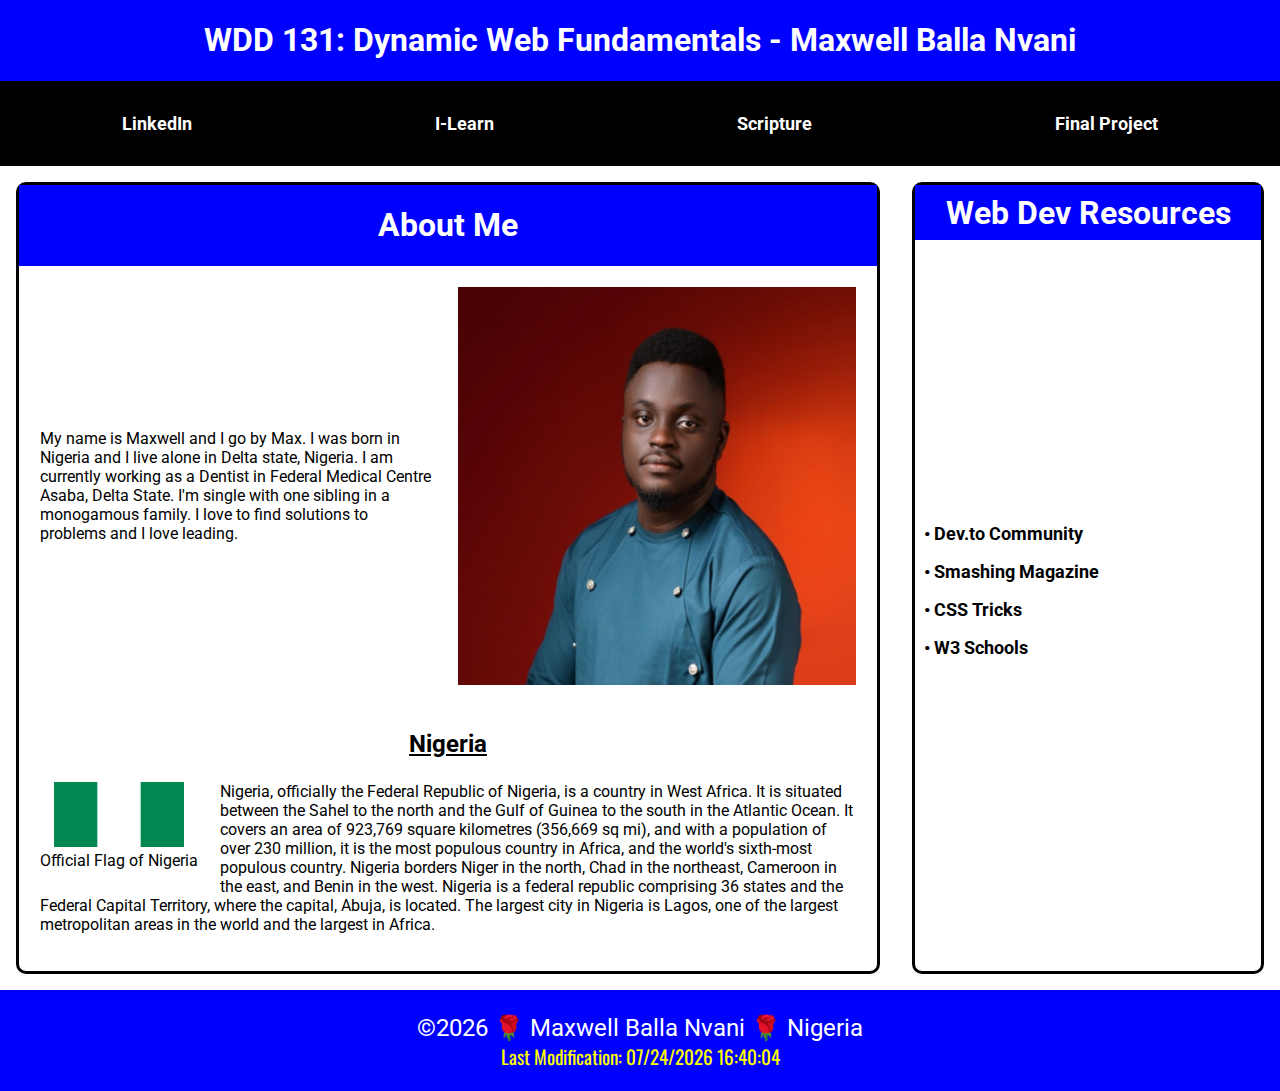
==== index.html @ 8ca0d50d "completed homepage assignment for week one" ====
<!DOCTYPE html>
<html lang="en">
<head>
    <meta charset="UTF-8">
    <meta name="viewport" content="width=device-width, initial-scale=1.0">
    <title>WDD 131 - Dynamic Web Fundamentals - Maxwell Balla Nvani</title>
    <meta name="author" content="Maxwell Nvani">
    <meta name="description" content="The WDD 131 - Dynamic Web Fundamentals site aims to provide information about Maxwell Nvani including his bio, favorite scripture, linkedIn profile as well as some web development resources">
    <link rel="stylesheet" href="styles/base.css">
    <script src="scripts/getdates.js" defer></script>
    <link rel="preconnect" href="https://fonts.googleapis.com">
    <link rel="preconnect" href="https://fonts.gstatic.com" crossorigin>
    <link href="https://fonts.googleapis.com/css2?family=Oswald:wght@200..700&family=Roboto:ital,wght@0,100;0,300;0,400;0,500;0,700;0,900;1,100;1,300;1,400;1,500;1,700;1,900&display=swap" rel="stylesheet">
</head>
<body>
    <header>
        <h1>
            WDD 131: Dynamic Web Fundamentals - Maxwell Balla Nvani
        </h1>
        <nav>
            <a href="https://www.linkedin.com/in/maxwellnvani?utm_source=share&utm_campaign=share_via&utm_content=profile&utm_medium=android_app">LinkedIn</a>
            <a href="https://byui.instructure.com/">I-Learn</a>
            <a href=" https://www.churchofjesuschrist.org/study/scriptures/nt/john/3?lang=eng&id=p16#p16">Scripture</a>
            <a href="">Final Project</a>
        </nav>
    </header>
    <main>
        <section class="card">
            <p class="cardheading">
                About Me
            </p>
            <div>
                <p>
                    My name is Maxwell and I go by Max. I was born in Nigeria and I live alone in Delta state, Nigeria. I am currently working as a Dentist in Federal Medical Centre Asaba, Delta State. I'm single with one sibling in a monogamous family. I love to find solutions to problems and I love leading.
                </p>
                <img class="pic" src="images/mypic350px.png" alt="Maxwell Picture">
            </div>
            <p class="countryheading">
                Nigeria
            </p>
            <figure>
                <img class="flagn" src="images/nigeriaflag.png" alt="Nigeria flag">
                <figcaption>
                    Official Flag of Nigeria
                </figcaption>
            </figure>
            <p class="aboutn">
                Nigeria, officially the Federal Republic of Nigeria, is a country in West Africa. It is situated between the Sahel to the north and the Gulf of Guinea to the south in the Atlantic Ocean. It covers an area of 923,769 square kilometres (356,669 sq mi), and with a population of over 230 million, it is the most populous country in Africa, and the world's sixth-most populous country. Nigeria borders Niger in the north, Chad in the northeast, Cameroon in the east, and Benin in the west. Nigeria is a federal republic comprising 36 states and the Federal Capital Territory, where the capital, Abuja, is located. The largest city in Nigeria is Lagos, one of the largest metropolitan areas in the world and the largest in Africa.
            </p>
        </section>
        <section class="card">
            <p class="cardheading">
                Web Dev Resources
            </p>
            <p class="devp">
                <a class="devlink" href="https://dev.to/">&bull; Dev.to Community</a>
                <a class="devlink" href="https://www.smashingmagazine.com/">&bull; Smashing Magazine</a>
                <a class="devlink" href="https://css-tricks.com/">&bull; CSS Tricks</a>
                <a class="devlink" href="https://www.w3schools.com/">&bull; W3 Schools</a>
            </p>
        </section>
    </main>
    <footer>
        <p>
            &copy;<span id="currentyear"></span> &#127801 Maxwell Balla Nvani &#127801 Nigeria
        </p>
        <p id="lastModified">
            
        </p>
    </footer>
</body>
</html>
---- styles/base.css ----
@import url('https://fonts.googleapis.com/css2?family=Oswald:wght@200..700&family=Roboto:ital,wght@0,100;0,300;0,400;0,500;0,700;0,900;1,100;1,300;1,400;1,500;1,700;1,900&display=swap');
body {display: grid; max-width: 1600px;margin: 0 auto;font-family: Roboto, sans-serif, Arial, Helvetica;}
header {background-color: blue;}
h1 {text-align: center;color: white;}
nav {display: flex;justify-content: space-around;background-color: black;}
nav a:hover {text-decoration: underline black;background-color: white;color: darkblue;}
a {text-decoration: none;font-size: large;font-weight: bold;padding: 2.5%;color: white;}
main {display: grid;grid-template-columns: auto minmax(200px, 30%);}
.card {border: 3px solid black;margin: 1em;border-radius: 10px;}
.cardheading {margin: 0; background-color: blue;color: white;font-size: 2em;font-weight: bold;text-align: center;padding: 2.5%;}
.devlink {color: black;}
.devp {display: flex;height: 85%;flex-direction: column;justify-content: center;}
div {display: grid;grid-template-columns: 1fr 1fr;padding: 2.5%;align-items: center;column-gap: 2.5%;justify-items: center;}
.countryheading {text-align: center;font-size: 1.5em;font-weight: bold;text-decoration: underline black;}
figure {float: left;text-align: center;margin: 0;padding: 2.5%;padding-top: 0;}
.aboutn {padding: 2.5%;padding-top: 0;}
footer {background-color: blue;color: white; text-align: center;}
footer p {font-size: 1.5em;padding-bottom: 0;margin-bottom: 0;}
.last {color: yellow;font-size: 0.8em;font-family: Oswald, Arial, Helvetica, sans-serif;}
#lastModified {margin: 0;padding-bottom: 1.5%;}
.pic {width: 100%;}

@media screen and (max-width: 900px) {
    main {display: block;height: 100%;}
    nav, footer {flex-direction: column;}
}
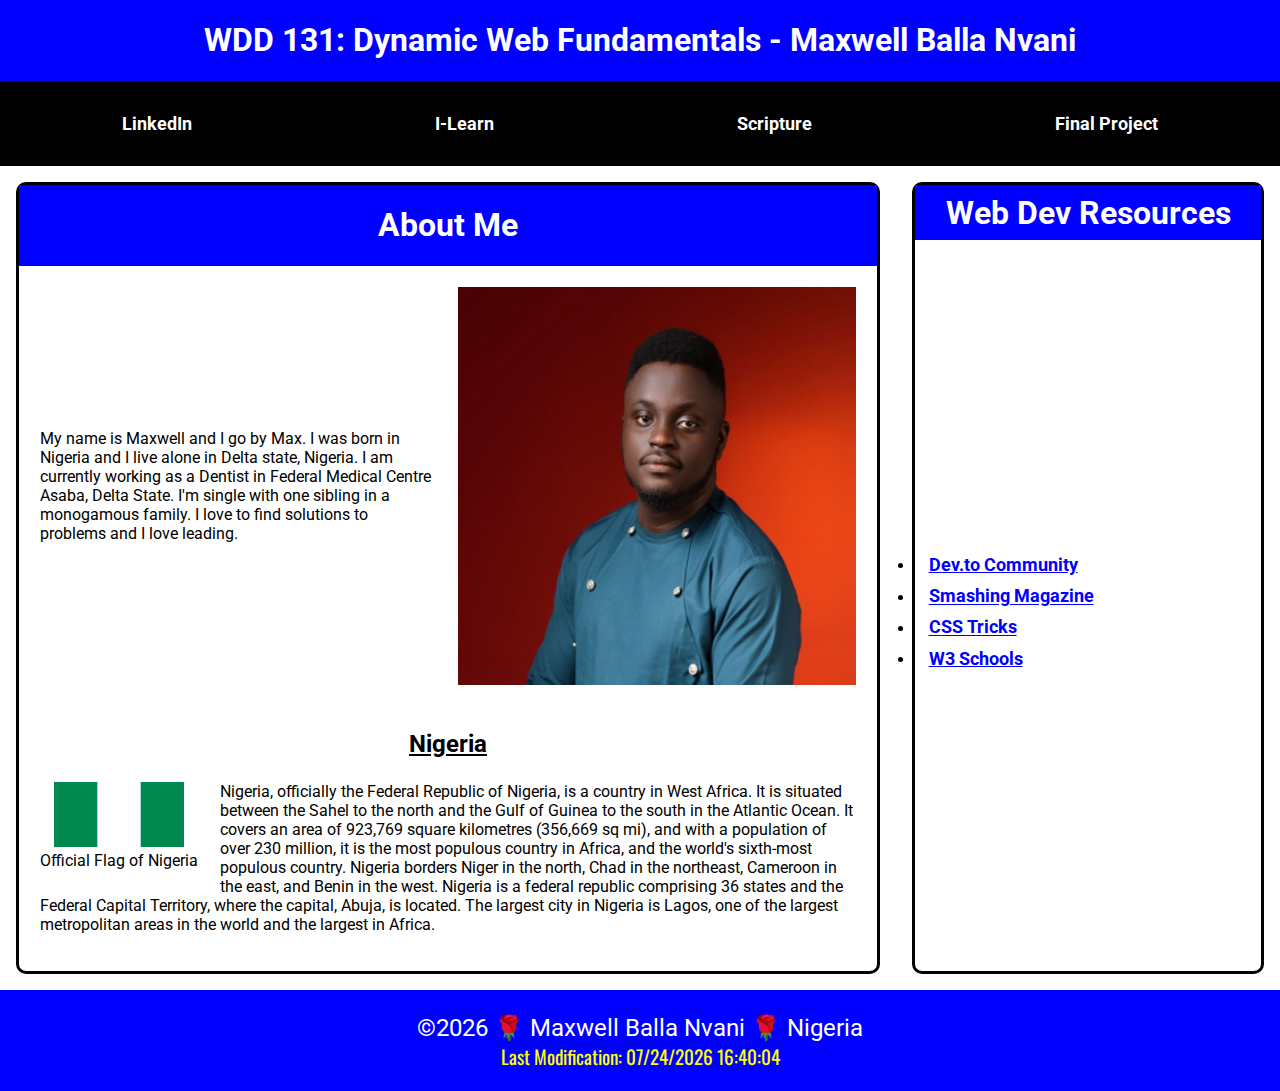
==== commit c21f17f0: "edited homepage wrt web dev res links" ====
--- a/index.html
+++ b/index.html
@@ -53,10 +53,10 @@
                 Web Dev Resources
             </p>
             <p class="devp">
-                <a class="devlink" href="https://dev.to/">&bull; Dev.to Community</a>
-                <a class="devlink" href="https://www.smashingmagazine.com/">&bull; Smashing Magazine</a>
-                <a class="devlink" href="https://css-tricks.com/">&bull; CSS Tricks</a>
-                <a class="devlink" href="https://www.w3schools.com/">&bull; W3 Schools</a>
+                <li><a class="devlink" href="https://dev.to/">Dev.to Community</a></li>
+                <li><a class="devlink" href="https://www.smashingmagazine.com/">Smashing Magazine</a></li>
+                <li><a class="devlink" href="https://css-tricks.com/">CSS Tricks</a></li>
+                <li><a class="devlink" href="https://www.w3schools.com/">W3 Schools</a></li>
             </p>
         </section>
     </main>
--- a/styles/base.css
+++ b/styles/base.css
@@ -8,8 +8,8 @@
 main {display: grid;grid-template-columns: auto minmax(200px, 30%);}
 .card {border: 3px solid black;margin: 1em;border-radius: 10px;}
 .cardheading {margin: 0; background-color: blue;color: white;font-size: 2em;font-weight: bold;text-align: center;padding: 2.5%;}
-.devlink {color: black;}
-.devp {display: flex;height: 85%;flex-direction: column;justify-content: center;}
+.devlink {color: blue;text-decoration: underline;}
+.devp {padding: 40% 0;}
 div {display: grid;grid-template-columns: 1fr 1fr;padding: 2.5%;align-items: center;column-gap: 2.5%;justify-items: center;}
 .countryheading {text-align: center;font-size: 1.5em;font-weight: bold;text-decoration: underline black;}
 figure {float: left;text-align: center;margin: 0;padding: 2.5%;padding-top: 0;}
@@ -19,8 +19,10 @@
 .last {color: yellow;font-size: 0.8em;font-family: Oswald, Arial, Helvetica, sans-serif;}
 #lastModified {margin: 0;padding-bottom: 1.5%;}
 .pic {width: 100%;}
+li {padding: 1.5%;}
 
 @media screen and (max-width: 900px) {
     main {display: block;height: 100%;}
     nav, footer {flex-direction: column;}
+    .devp {padding: 0;}
 }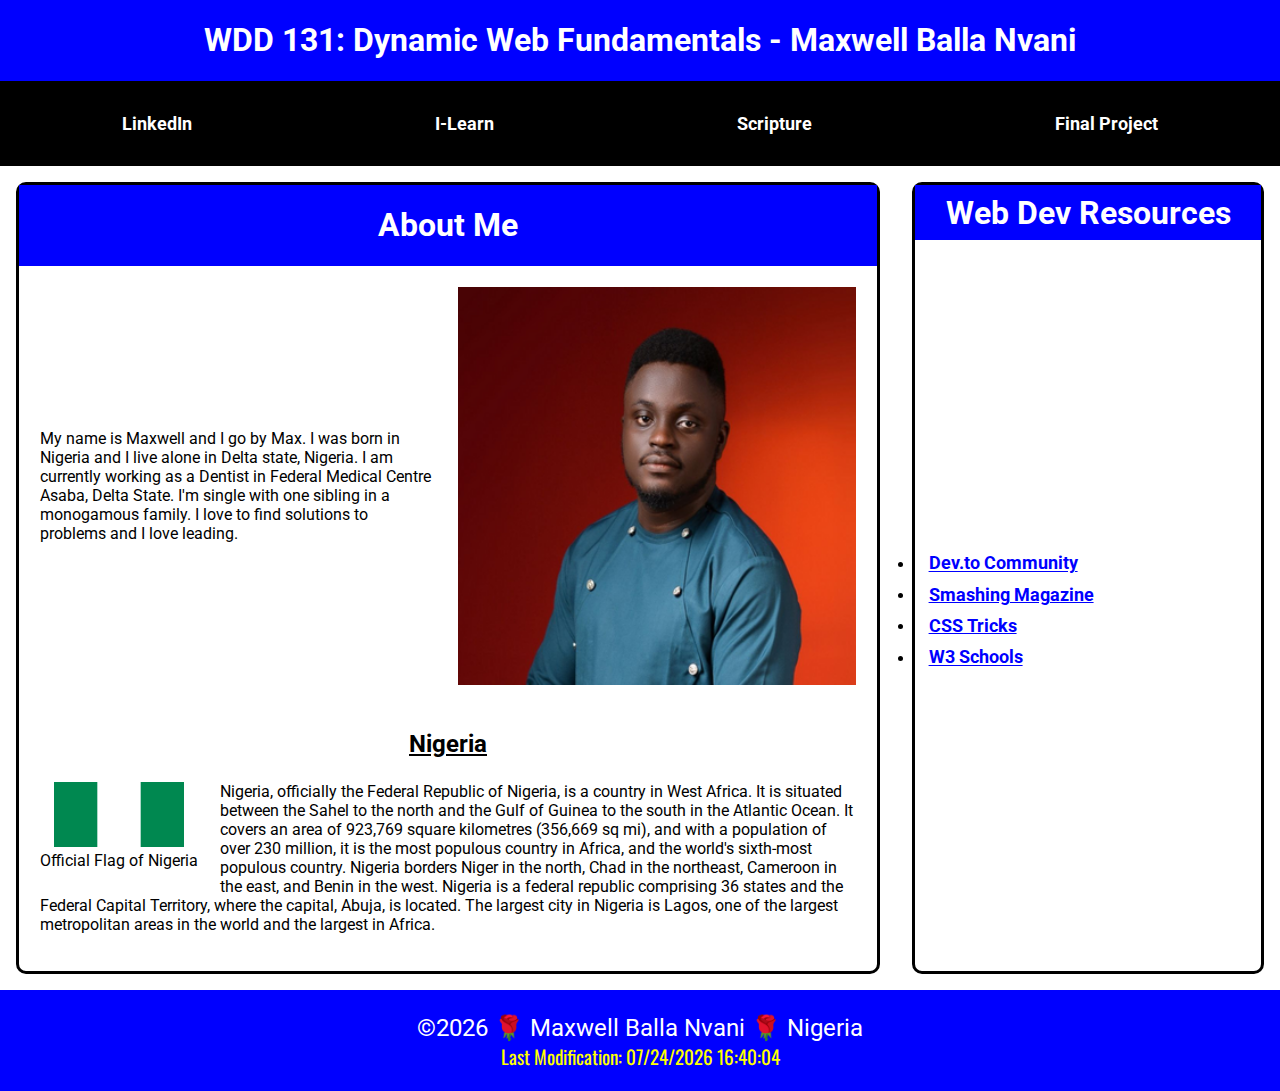
==== commit b4259678: "included h2 and a total of 8links as required in the audit" ====
--- a/index.html
+++ b/index.html
@@ -26,9 +26,9 @@
     </header>
     <main>
         <section class="card">
-            <p class="cardheading">
+            <h2 class="cardheading">
                 About Me
-            </p>
+            </h2>
             <div>
                 <p>
                     My name is Maxwell and I go by Max. I was born in Nigeria and I live alone in Delta state, Nigeria. I am currently working as a Dentist in Federal Medical Centre Asaba, Delta State. I'm single with one sibling in a monogamous family. I love to find solutions to problems and I love leading.
@@ -49,14 +49,22 @@
             </p>
         </section>
         <section class="card">
-            <p class="cardheading">
+            <h2 class="cardheading">
                 Web Dev Resources
-            </p>
+            </h2>
             <p class="devp">
-                <li><a class="devlink" href="https://dev.to/">Dev.to Community</a></li>
-                <li><a class="devlink" href="https://www.smashingmagazine.com/">Smashing Magazine</a></li>
-                <li><a class="devlink" href="https://css-tricks.com/">CSS Tricks</a></li>
-                <li><a class="devlink" href="https://www.w3schools.com/">W3 Schools</a></li>
+                <li>
+                    <a class="devlink" href="https://dev.to/">Dev.to Community</a>
+                </li>
+                <li>
+                    <a class="devlink" href="https://www.smashingmagazine.com/">Smashing Magazine</a>
+                </li>
+                <li>
+                    <a class="devlink" href="https://css-tricks.com/">CSS Tricks</a>
+                </li>
+                <li>
+                    <a class="devlink" href="https://www.w3schools.com/">W3 Schools</a>
+                </li>
             </p>
         </section>
     </main>
--- a/styles/base.css
+++ b/styles/base.css
@@ -9,7 +9,8 @@
 .card {border: 3px solid black;margin: 1em;border-radius: 10px;}
 .cardheading {margin: 0; background-color: blue;color: white;font-size: 2em;font-weight: bold;text-align: center;padding: 2.5%;}
 .devlink {color: blue;text-decoration: underline;}
-.devp {padding: 40% 0;}
+.devp {display: flex;flex-direction: column;height: 35%;}
+.devp a {text-decoration: underline;color: blue;}
 div {display: grid;grid-template-columns: 1fr 1fr;padding: 2.5%;align-items: center;column-gap: 2.5%;justify-items: center;}
 .countryheading {text-align: center;font-size: 1.5em;font-weight: bold;text-decoration: underline black;}
 figure {float: left;text-align: center;margin: 0;padding: 2.5%;padding-top: 0;}
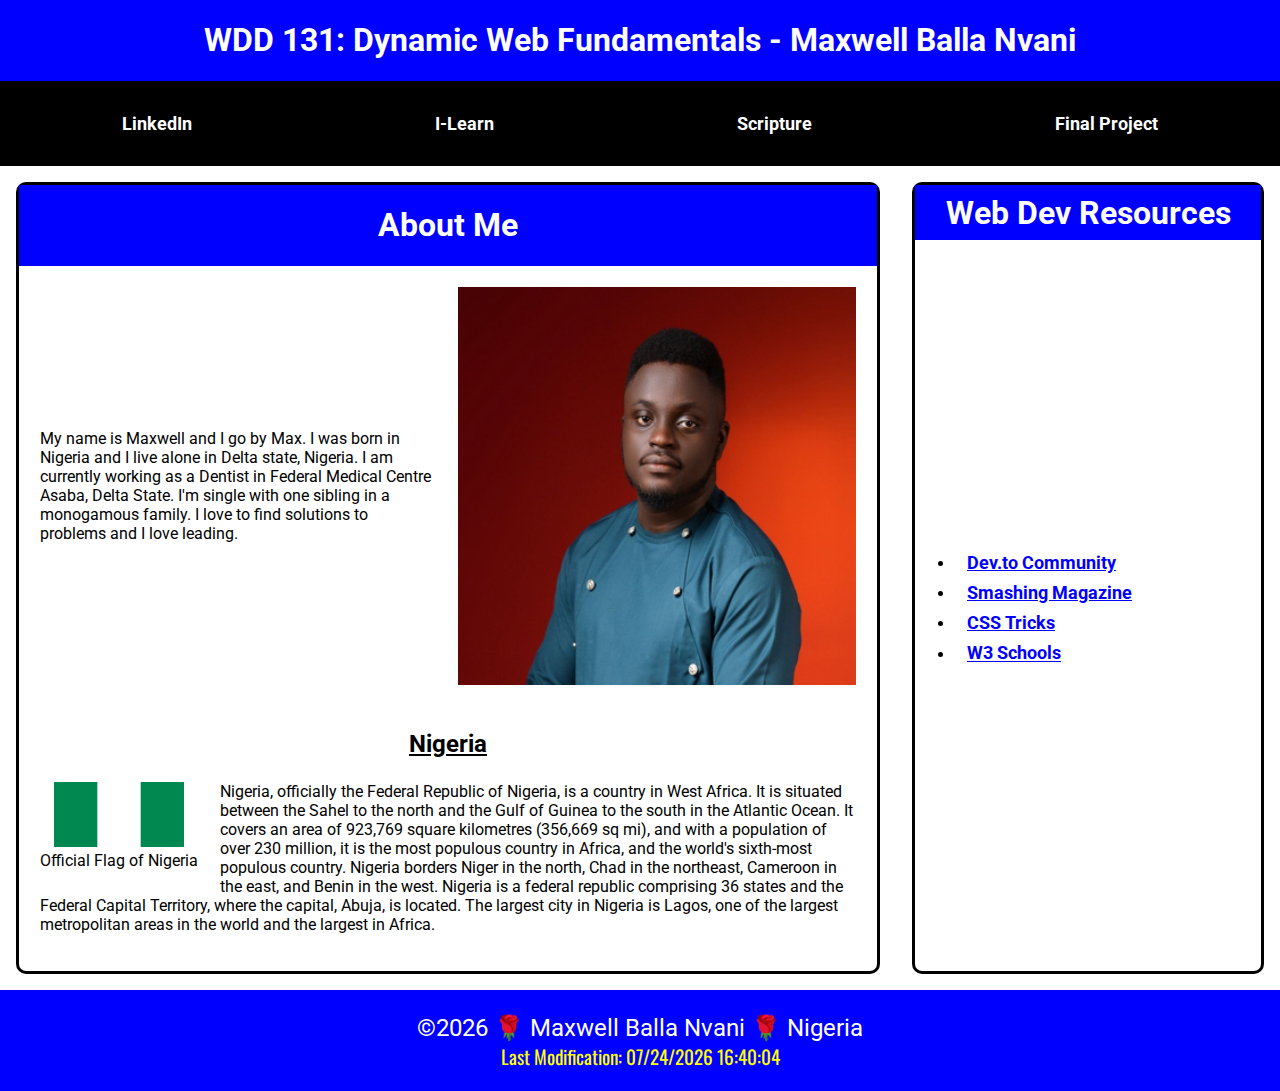
==== commit 4b3a2923: "wrapped the li in ul" ====
--- a/index.html
+++ b/index.html
@@ -53,18 +53,20 @@
                 Web Dev Resources
             </h2>
             <p class="devp">
-                <li>
-                    <a class="devlink" href="https://dev.to/">Dev.to Community</a>
-                </li>
-                <li>
-                    <a class="devlink" href="https://www.smashingmagazine.com/">Smashing Magazine</a>
-                </li>
-                <li>
-                    <a class="devlink" href="https://css-tricks.com/">CSS Tricks</a>
-                </li>
-                <li>
-                    <a class="devlink" href="https://www.w3schools.com/">W3 Schools</a>
-                </li>
+                <ul>
+                    <li>
+                        <a class="devlink" href="https://dev.to/">Dev.to Community</a>
+                    </li>
+                    <li>
+                        <a class="devlink" href="https://www.smashingmagazine.com/">Smashing Magazine</a>
+                    </li>
+                    <li>
+                        <a class="devlink" href="https://css-tricks.com/">CSS Tricks</a>
+                    </li>
+                    <li>
+                        <a class="devlink" href="https://www.w3schools.com/">W3 Schools</a>
+                    </li>
+                </ul>
             </p>
         </section>
     </main>
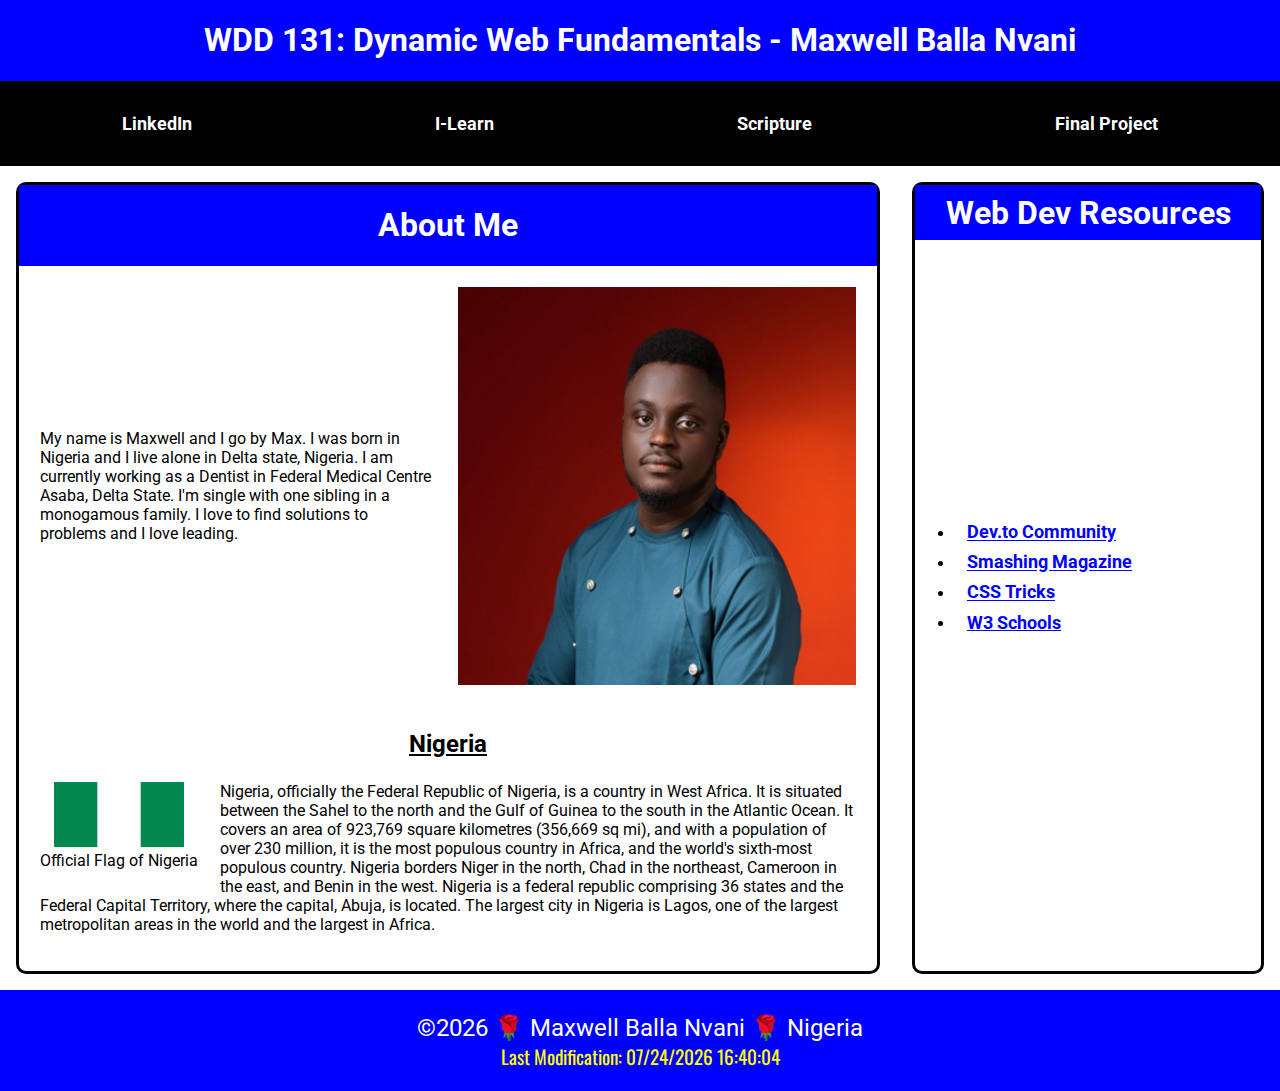
==== commit 396354c3: "tried to fix the audit error" ====
--- a/index.html
+++ b/index.html
@@ -52,27 +52,25 @@
             <h2 class="cardheading">
                 Web Dev Resources
             </h2>
-            <p class="devp">
-                <ul>
-                    <li>
-                        <a class="devlink" href="https://dev.to/">Dev.to Community</a>
-                    </li>
-                    <li>
-                        <a class="devlink" href="https://www.smashingmagazine.com/">Smashing Magazine</a>
-                    </li>
-                    <li>
-                        <a class="devlink" href="https://css-tricks.com/">CSS Tricks</a>
-                    </li>
-                    <li>
-                        <a class="devlink" href="https://www.w3schools.com/">W3 Schools</a>
-                    </li>
-                </ul>
-            </p>
+            <ul class="devp">
+                <li>
+                    <a class="devlink" href="https://dev.to/">Dev.to Community</a>
+                </li>
+                <li>
+                    <a class="devlink" href="https://www.smashingmagazine.com/">Smashing Magazine</a>
+                </li>
+                <li>
+                    <a class="devlink" href="https://css-tricks.com/">CSS Tricks</a>
+                </li>
+                <li>
+                    <a class="devlink" href="https://www.w3schools.com/">W3 Schools</a>
+                </li>
+            </ul>
         </section>
     </main>
     <footer>
         <p>
-            &copy;<span id="currentyear"></span> &#127801 Maxwell Balla Nvani &#127801 Nigeria
+            &copy;<span id="currentyear"></span> &#127801; Maxwell Balla Nvani &#127801; Nigeria
         </p>
         <p id="lastModified">
             
--- a/styles/base.css
+++ b/styles/base.css
@@ -9,7 +9,7 @@
 .card {border: 3px solid black;margin: 1em;border-radius: 10px;}
 .cardheading {margin: 0; background-color: blue;color: white;font-size: 2em;font-weight: bold;text-align: center;padding: 2.5%;}
 .devlink {color: blue;text-decoration: underline;}
-.devp {display: flex;flex-direction: column;height: 35%;}
+.devp {margin-top: 80%;}
 .devp a {text-decoration: underline;color: blue;}
 div {display: grid;grid-template-columns: 1fr 1fr;padding: 2.5%;align-items: center;column-gap: 2.5%;justify-items: center;}
 .countryheading {text-align: center;font-size: 1.5em;font-weight: bold;text-decoration: underline black;}
@@ -25,5 +25,5 @@
 @media screen and (max-width: 900px) {
     main {display: block;height: 100%;}
     nav, footer {flex-direction: column;}
-    .devp {padding: 0;}
+    .devp {margin-top: 0;}
 }